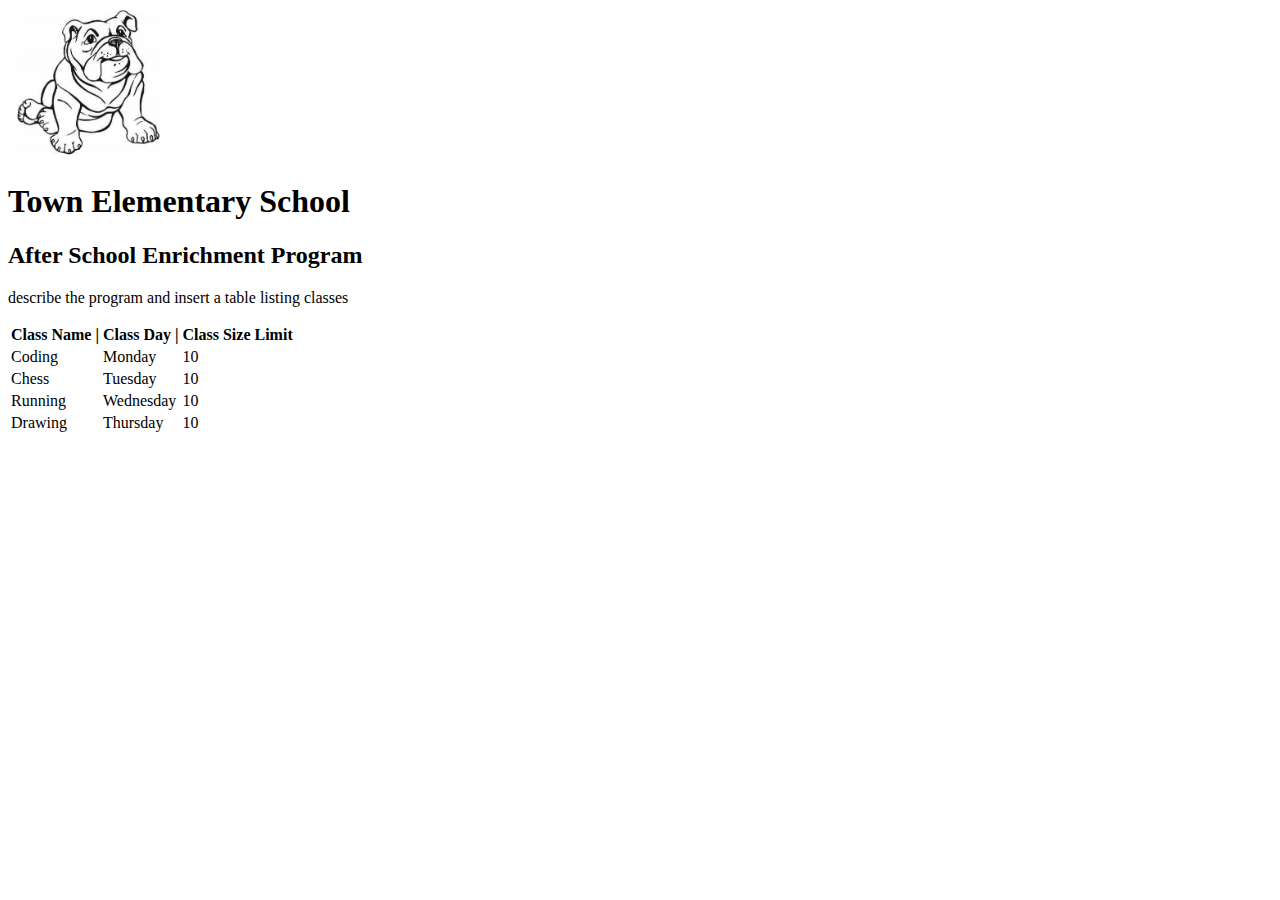
==== index.html @ 13af9dfc "more files" ====
<!DOCTYPE html>
<html lang="en">
<head>
    <meta charset="UTF-8">
    <meta http-equiv="X-UA-Compatible" content="IE=edge">
    <meta name="viewport" content="width=device-width, initial-scale=1.0">
    <title>After School Enrichment</title>
</head>
<body>
    <img height="150px"src="logo.PNG"/>
    <h1>Town Elementary School</h1>
    <h2>After School Enrichment Program</h2> 
    <p>
        describe the program and insert a table listing classes
    </p>
    <table>
        <tr>
            <th>Class Name |</th>
            <th>Class Day | </th>
            <th>Class Size Limit</th>
        </tr>
        <tr>
            <td>Coding</td>
            <td>Monday</td>
            <td>10</td>
        </tr>
        <tr>
            <td>Chess</td>
            <td>Tuesday</td>
            <td>10</td>
        </tr>
        <tr>
            <td>Running</td>
            <td>Wednesday</td>
            <td>10</td>
        </tr>
        <tr>
            <td>Drawing</td>
            <td>Thursday</td>
            <td>10</td>
        </tr>
    </table>
    
    
    
</body>
</html>
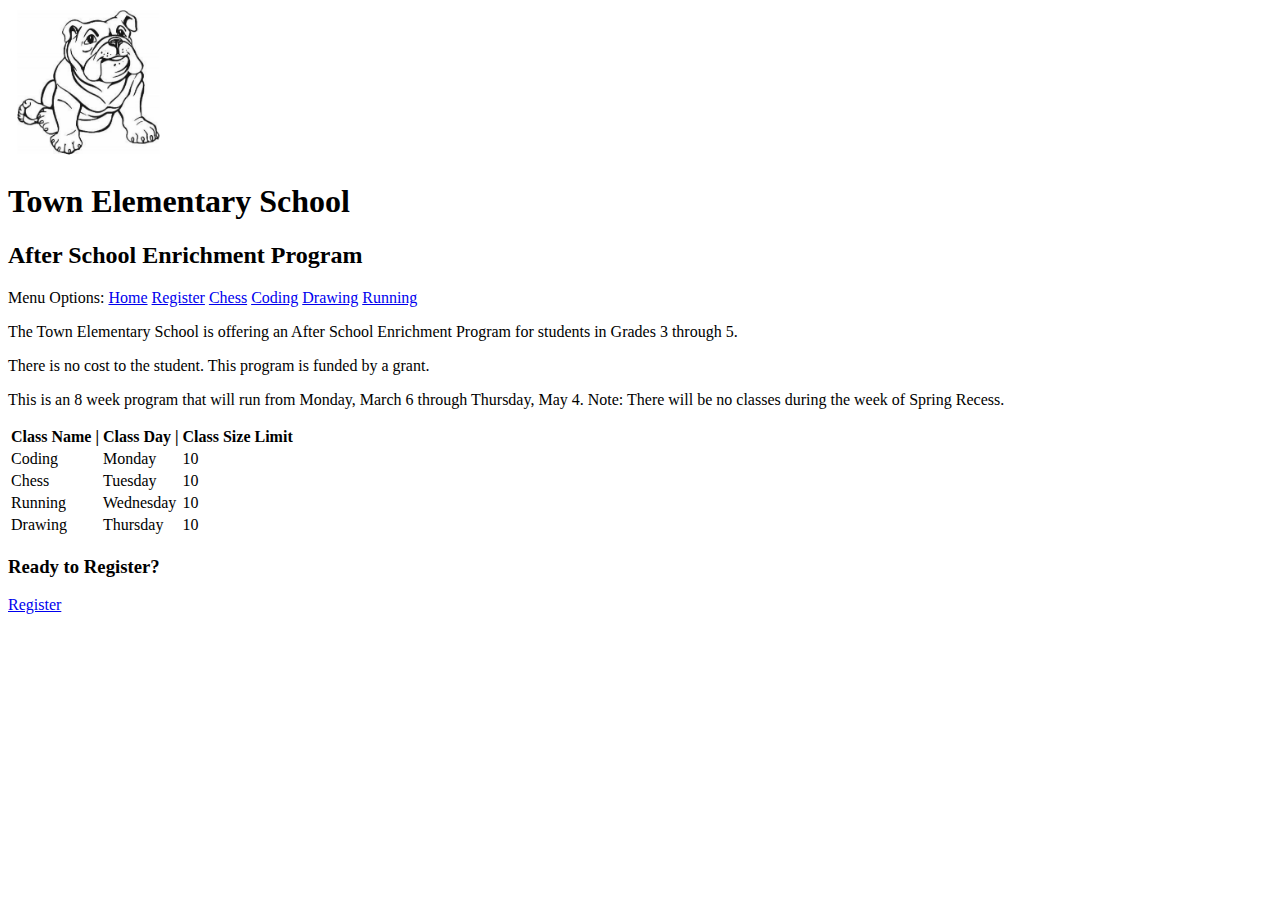
==== commit 120ec95a: "updated class pages and added register page" ====
--- a/index.html
+++ b/index.html
@@ -1,3 +1,14 @@
+<!--Week 7 HTML Coding Assignment
+[x] at least 3 pages with links to navigate between all pages present on each page
+[x] different size headers
+[x] a list
+[x] 3 images
+[x] a table
+[x] a form
+-->
+
+
+
 <!DOCTYPE html>
 <html lang="en">
 <head>
@@ -10,9 +21,20 @@
     <img height="150px"src="logo.PNG"/>
     <h1>Town Elementary School</h1>
     <h2>After School Enrichment Program</h2> 
-    <p>
-        describe the program and insert a table listing classes
-    </p>
+<div>
+    Menu Options:
+    <a href="index.html">Home</a>
+    <a href="register.html">Register</a>
+    <a href="chess.html">Chess</a>
+    <a href="coding.html">Coding</a>
+    <a href="drawing.html">Drawing</a>
+    <a href="running.html">Running</a>
+</div>
+
+    <p>The Town Elementary School is offering an After School Enrichment Program for students in Grades 3 through 5.</p>
+    <p>There is no cost to the student.  This program is funded by a grant.</p>
+    <p>This is an 8 week program that will run from Monday, March 6 through Thursday, May 4. Note: There will be no classes during the week of Spring Recess.</p>
+
     <table>
         <tr>
             <th>Class Name |</th>
@@ -41,6 +63,8 @@
         </tr>
     </table>
     
+    <h3>Ready to Register?</h3>
+    <a href="register.html">Register</a>
     
     
 </body>
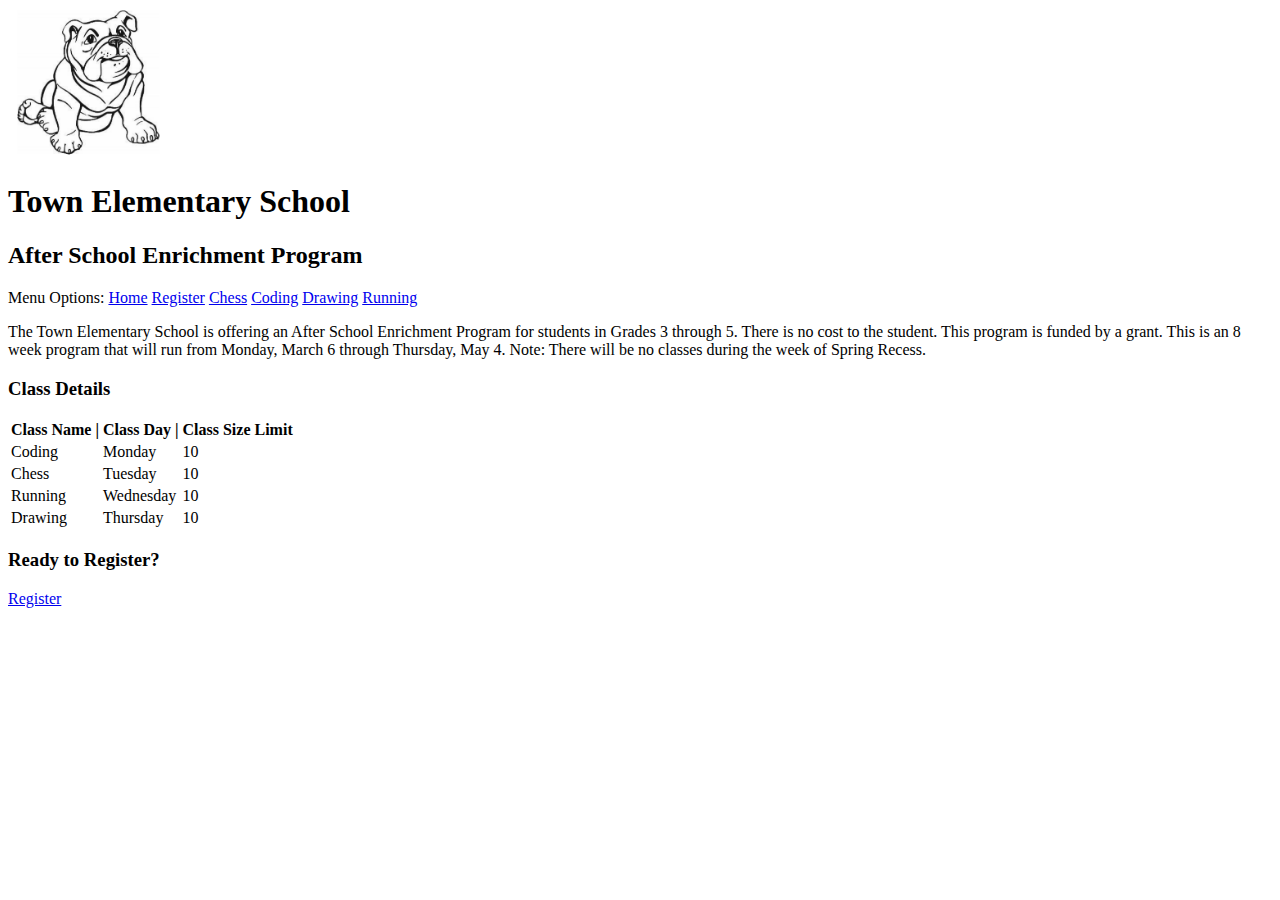
==== commit 01612fc5: "changes to class pages" ====
--- a/index.html
+++ b/index.html
@@ -6,9 +6,6 @@
 [x] a table
 [x] a form
 -->
-
-
-
 <!DOCTYPE html>
 <html lang="en">
 <head>
@@ -31,10 +28,9 @@
     <a href="running.html">Running</a>
 </div>
 
-    <p>The Town Elementary School is offering an After School Enrichment Program for students in Grades 3 through 5.</p>
-    <p>There is no cost to the student.  This program is funded by a grant.</p>
-    <p>This is an 8 week program that will run from Monday, March 6 through Thursday, May 4. Note: There will be no classes during the week of Spring Recess.</p>
-
+    <p>The Town Elementary School is offering an After School Enrichment Program for students in Grades 3 through 5. 
+    There is no cost to the student.  This program is funded by a grant. This is an 8 week program that will run from Monday, March 6 through Thursday, May 4. Note: There will be no classes during the week of Spring Recess.</p>
+    <h3>Class Details</h3>
     <table>
         <tr>
             <th>Class Name |</th>
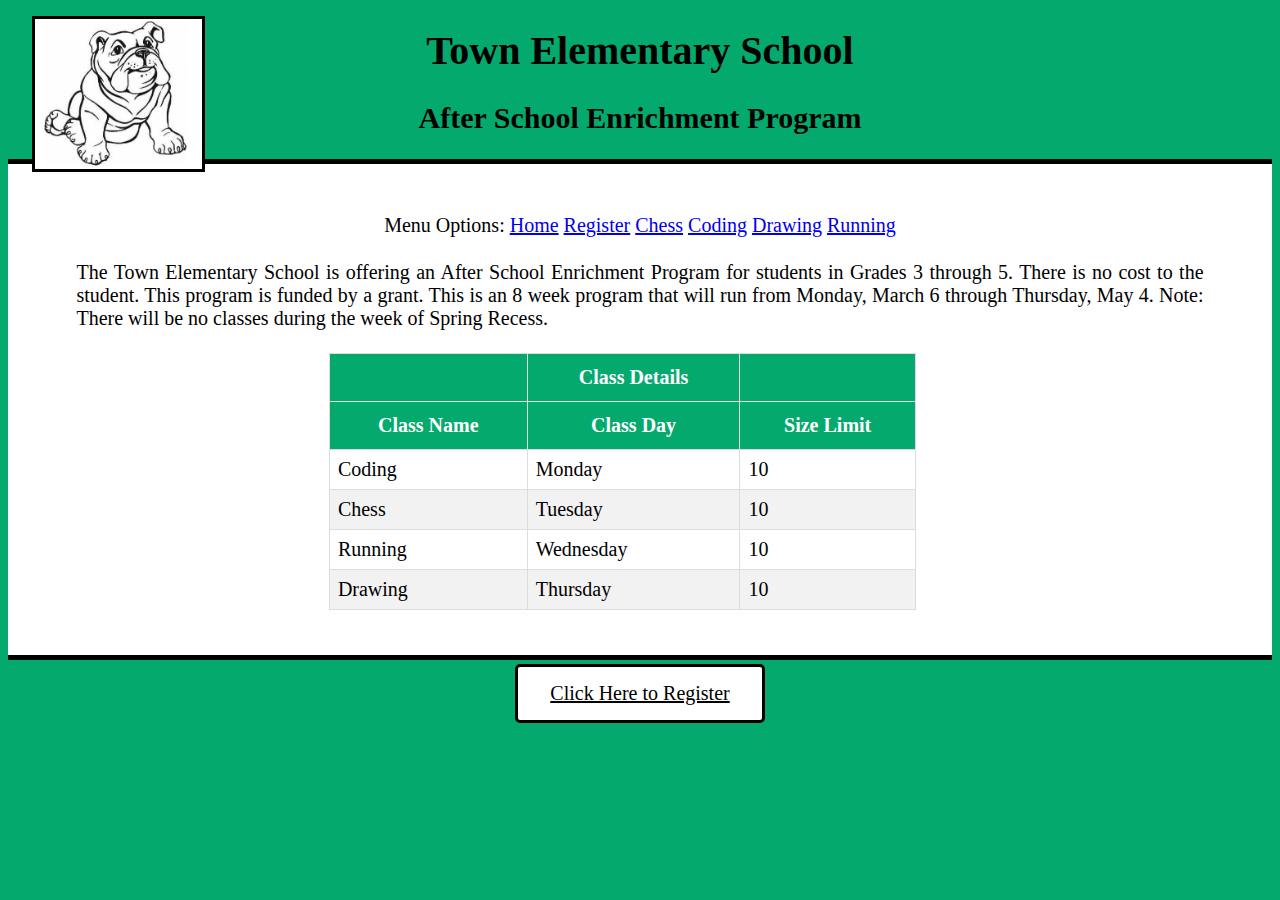
==== commit 3babf2d8: "Week 8 modified html and add css file" ====
--- a/index.html
+++ b/index.html
@@ -5,6 +5,11 @@
 [x] 3 images
 [x] a table
 [x] a form
+-- Week 8 CSS Coding Assignment
+[x] style the website created in Week 7 using CSS
+[x] use only external CSS file (no internal or inline styling)
+[x] every element must be styled
+[x] create style rules using class, id, and element selectors
 -->
 <!DOCTYPE html>
 <html lang="en">
@@ -13,13 +18,21 @@
     <meta http-equiv="X-UA-Compatible" content="IE=edge">
     <meta name="viewport" content="width=device-width, initial-scale=1.0">
     <title>After School Enrichment</title>
+    <link rel = "stylesheet" href = "styles.css">
 </head>
 <body>
+    <div class = "site-logo">
     <img height="150px"src="logo.PNG"/>
-    <h1>Town Elementary School</h1>
-    <h2>After School Enrichment Program</h2> 
-<div>
-    Menu Options:
+    </div>
+    
+    <div id="top-heading">
+        <h1>Town Elementary School</h1>
+        <h2>After School Enrichment Program</h2> 
+    </div>
+
+<div id = "below-heading">  
+<div class = "menu-block">
+    Menu Options: 
     <a href="index.html">Home</a>
     <a href="register.html">Register</a>
     <a href="chess.html">Chess</a>
@@ -28,14 +41,17 @@
     <a href="running.html">Running</a>
 </div>
 
-    <p>The Town Elementary School is offering an After School Enrichment Program for students in Grades 3 through 5. 
+    <p class = "p-text">The Town Elementary School is offering an After School Enrichment Program for students in Grades 3 through 5. 
     There is no cost to the student.  This program is funded by a grant. This is an 8 week program that will run from Monday, March 6 through Thursday, May 4. Note: There will be no classes during the week of Spring Recess.</p>
-    <h3>Class Details</h3>
-    <table>
+     
+    <table id = "classes">
+        <th></th>
+        <th>Class Details</th>
+        <th></th>
         <tr>
-            <th>Class Name |</th>
-            <th>Class Day | </th>
-            <th>Class Size Limit</th>
+            <th>Class Name</th>
+            <th>Class Day</th>
+            <th>Size Limit</th>
         </tr>
         <tr>
             <td>Coding</td>
@@ -58,10 +74,11 @@
             <td>10</td>
         </tr>
     </table>
+</div>
     
-    <h3>Ready to Register?</h3>
-    <a href="register.html">Register</a>
-    
-    
-</body>
-</html>+    <div id = "reg-button">
+        <a href="register.html" id = "button">Click Here to Register</a>
+        </div>
+        </div> 
+        </body>
+        </html>--- a/styles.css
+++ b/styles.css
@@ -0,0 +1,150 @@
+body {
+    background-color: #04AA6D;
+    font-size: 20px;
+}
+
+#top-heading {
+    text-align: center;
+    border-style: none none solid none;
+    border-color: black;
+    border-width: 5px;
+    }
+
+.site-logo {
+  position:absolute; top: 12pt; left: 24pt; bottom: 12pt; z-index: 100;
+}
+
+#below-heading {
+    padding: 45px;
+    background-color: white;
+    border-style: none none solid none;
+    border-color: black;
+    border-width: 5px;
+  }
+.p-text {
+  text-align: justify;
+  margin: 2%;
+}
+
+.page-heading {
+  text-align: left;
+  margin-left: 30%;
+}
+
+.menu-block {
+    margin: 5px;
+    text-align: center;
+    font-size: 20px;
+}
+
+#classes {
+    font-family:'Times New Roman', Times, serif;
+    border-collapse: collapse;
+    width: 50%;
+    margin-left: 23.5%;
+  }
+  
+  td, th {
+    border: 1px solid #ddd;
+    padding: 8px;
+  }
+  
+  #classes tr:nth-child(even){background-color: #f2f2f2;}
+  
+  #classes tr:hover {background-color: #ddd;}
+  
+  #classes th {
+    padding-top: 12px;
+    padding-bottom: 12px;
+    text-align: center;
+    background-color: #04AA6D;
+    color: white;
+  }
+
+  .grade-level {
+    text-align: left;
+    margin-left: 30%;
+  }
+
+img {
+    float: right;
+    border-style: solid;
+    border-width: 3px;
+    border-color: black;
+  }
+
+#button {
+    background-color: white;
+    border: solid;
+    color: black;
+    padding: 15px 32px;
+    text-align: center;
+    display: inline-block;
+    font-size: 20px;
+    margin: 4px 2px;
+    border-radius: 5px;
+    border-color: black;
+    cursor: pointer;
+    }
+
+input[type=text] {
+    width: 30%;
+    padding: 12px 20px;
+    margin: 8px 0;
+    box-sizing: border-box;
+    border-radius: 5px;
+    border-color: black;
+    }
+    
+    .gradient-image {
+      background-image: linear-gradient(
+          rgba(0, 0, 0, 0.5),
+          rgba(0, 0, 0, 0.5)
+        ),
+        url("chess.jpeg");
+      
+      /*opacity: 0.5;*/
+      background-color: #cccccc;
+      height: 400px;
+      background-position: center;
+      background-repeat: no-repeat;
+      background-size: cover;
+      position: relative;
+    }
+   
+    #image-text {
+      color: white;
+      text-align: justify;
+      margin-left: 20%
+    }
+
+    #left-text {
+      color: green;
+      text-align: justify;
+      margin-left: 10%;
+    }
+
+    .right-image {
+      float: right;
+      margin-right: 5%;
+    }
+
+    #right-text {
+      color: green;
+      text-align: justify;
+      margin-left: 50%;
+    }
+
+    .left-image {
+      float: left;
+      margin-left: 10%;
+    }
+
+    .gradient-color {
+    background-image: linear-gradient(lightblue, white, lightgreen);
+    height: 400px;
+    }
+
+    #reg-button {
+      text-align: center;
+    }